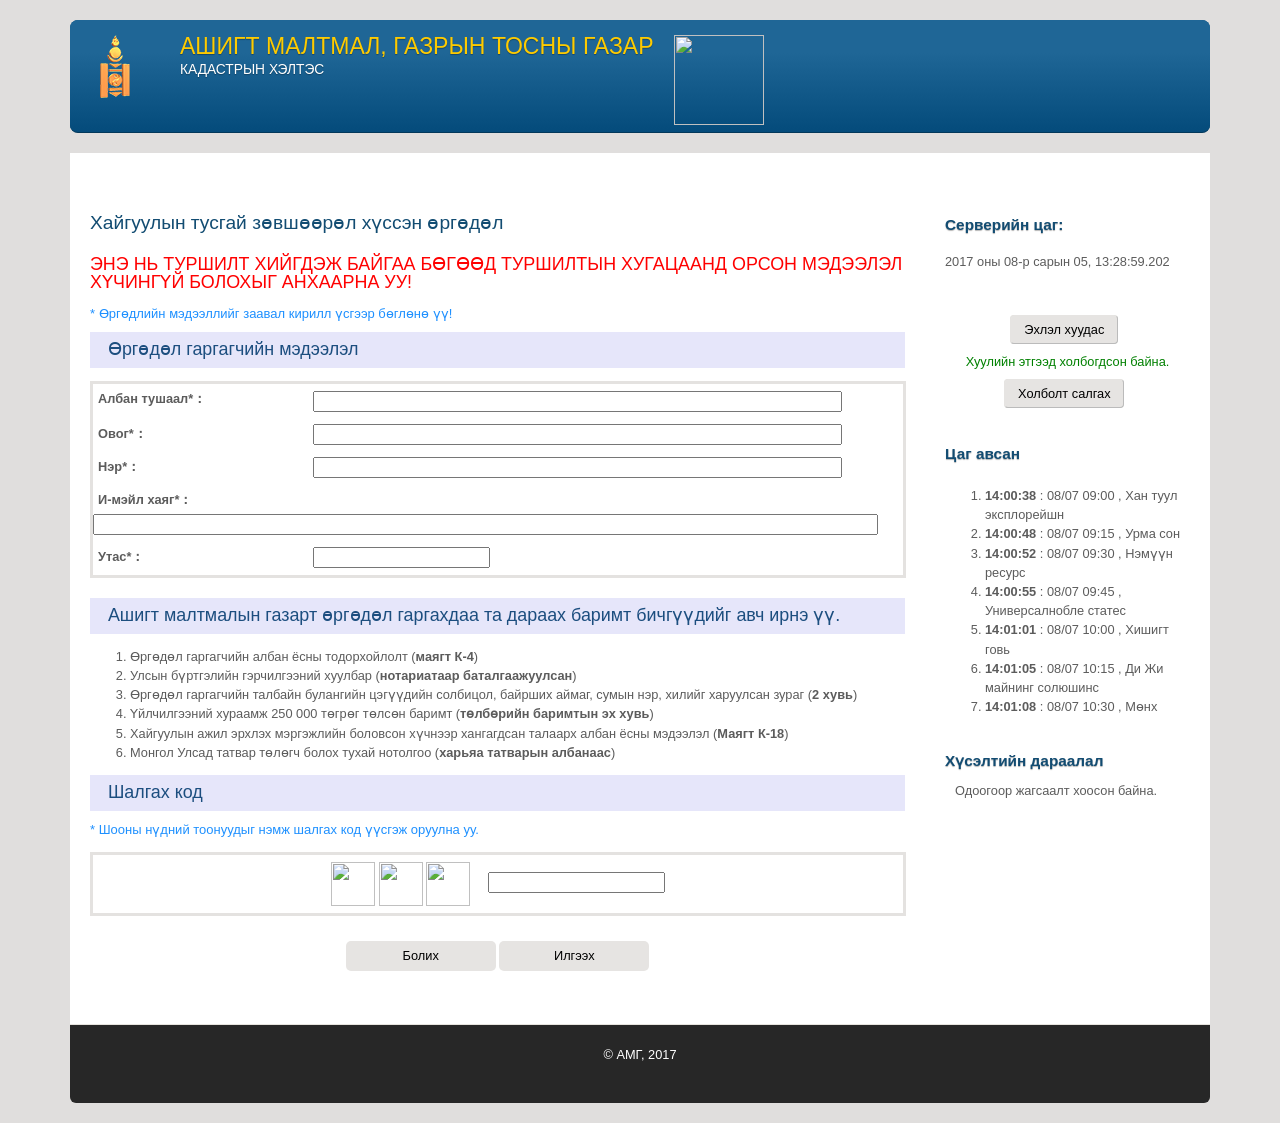
==== page/appform2/index.html @ 58990df4 "init" ====
<html lang="mn" xml:lang="mn"><head profile="http://www.w3.org/2005/10/profile">
    <meta content="text/html; charset=UTF-8" http-equiv="content-type">
    
    <meta content="Sun, 01 Jan 2014 00:00:00 GMT" http-equiv="expires">
    <meta content="no-cache" http-equiv="pragma">
    <meta charset="utf-8">
    <meta content="no-cache, no-store, must-revalidate" http-equiv="cache-control">
    <link href="/images/logo.png" type="image/png" rel="icon">
    <meta property="dc:title" content="АМГ-ын Кадастрын хэлтэс">
    <meta content="AMG engine" name="Generator">
    <title>АШИГТ МАЛТМАЛ, ГАЗРЫН ТОСНЫ ГАЗАР</title>
    <meta content="IE=edge,chrome=1" http-equiv="X-UA-Compatible">

    <link media="screen" href="/css/imports.css" rel="stylesheet">
    <link media="screen" href="/css/style.css" rel="stylesheet">

    <link rel="stylesheet" href="/css/jquery.css">

    <script type="text/javascript" src="/classpath/jquery.js" id="jquery"></script>
    <script type="text/javascript" src="/classpath/json.js" id="json"></script>
    <script type="text/javascript" src="/js/page.js" id="pagejs"></script>

    <style>
/*DL, DT, DD TAGS LIST DATA*/
dl {
    margin-bottom:10px;
    border: solid #e4e2e0;
    border-width: 1px 1px 1px 1px
    text-align: top;
    width:810px;
    margin-bottom: 20px;

}

dl dt {
    float:left;
    font-weight:bold;
    margin-right:10px;
    padding:5px;
    width:100px;
}

dl dd {
    margin:2px 0;
    padding:5px 0;
}

.error {
    color:red;
}

input[type=submit] {
    border-radius: 5px;
    border: 1px;
    width: 150px;
    height:30px;
    background: #e6e4e2;
    font-size: 1em;
    font-weight: 500;
}
</style>



	
</head>
<body onpaste="return false;" oncopy="return false;" class="html front not-logged-in one-sidebar sidebar-second page-node page-node- page-node-36 node-type-default-page i18n-mn atr-7.x-3.x atv-7.x-3.0-rc1 lang-mn site-name-ашигт-малтмалын-газар color-scheme-sky-cmcsweb cmcsweb-theme bs-n bb-n mb-ah mbp-l rc-6 rct-8">



<div class="container page snc-uc snw-n sna-l sns-l ssc-uc ssw-n ssa-l sss-l btc-n btw-b bta-l bts-l ntc-n ntw-b nta-l nts-n ctc-n ctw-b cta-l cts-n ptc-n ptw-b pta-l pts-l with-footer" id="page">
    <header role="banner" class="clearfix" id="header">
        <div style="margin-bottom: 20px;" class="gradient branding-elements clearfix" id="branding">

            <div id="logo">
                <a class="active" href="http://cmcs.mram.gov.mn/"><img alt="" src="/images/logo.png" typeof="foaf:Image" class="site-logo"></a>
            </div>

            <span id="titleFrame">
                  <hgroup class="h-group" id="name-and-slogan">
                                      <h1 id="site-name"><a class="active" href="https://mrpam.gov.mn/">АШИГТ МАЛТМАЛ, ГАЗРЫН ТОСНЫ ГАЗАР</a></h1>
                                      <h2 id="site-slogan">Кадастрын хэлтэс</h2>
                  </hgroup>
            </span>
            <div id="nextlogo"><img width="90" height="90" src="https://mrpam.gov.mn/public/image/MRPAM%20LOGO_RGB.jpg" alt=""></div>
        </div>
    </header>

    <div class="no-menu-bar" id="columns">
        <div class="columns-inner clearfix">

            <div id="content-column">
                
                <div class="content-inner" id="content-column">
    <div class="content-inner">
        <section role="main" id="main-content">
            <h1 id="main_title" style="margin-top: 0;">Хайгуулын тусгай зөвшөөрөл хүссэн өргөдөл</h1>

            <h3 style="color: red;">ЭНЭ НЬ ТУРШИЛТ ХИЙГДЭЖ БАЙГАА БӨГӨӨД ТУРШИЛТЫН ХУГАЦААНД ОРСОН МЭДЭЭЛЭЛ ХҮЧИНГҮЙ
                БОЛОХЫГ АНХААРНА УУ!</h3>
            <div style="font-size: small;color: #7F7F7F;">
                <span style="font-size: small;color: #1E90FF;">* Өргөдлийн мэдээллийг заавал кирилл үсгээр бөглөнө үү!</span>
            </div>
            <div style="clear: both;"></div>
            <form method="post" action="/page/appform2">
                <h3 class="td_header">Өргөдөл гаргагчийн мэдээлэл</h3>
                <span id="message"></span>
                <span id="apply_position"></span>
                <span id="apply_fn"></span>
                <span id="apply_ln"></span>
                <span id="apply_mail"></span>
                <span id="apply_phone"></span>
                <dl>
                    <dt style="width:200px">Aлбaн тушaaл*：</dt>
                    <dd>
                        <input autocomplete="off" tabindex="0" size="64" name="F1213185216101F4OTAM" type="text" value="">
                    </dd>
                    <dt style="width:200px">Овог*：</dt>
                    <dd>
                        <input autocomplete="off" tabindex="0" size="64" name="F1213185216102PCIWER" type="text" value="">
                    </dd>
                    <dt style="width:200px">Нэp*：</dt>
                    <dd>
                        <input autocomplete="off" tabindex="0" size="64" name="F1213185216103OIKQFJ" type="text" value="">
                    </dd>
                    <dt style="width:200px">И-мэйл хаяг*：</dt>
                    <dd>
                        <input autocomplete="off" tabindex="0" size="96" name="F1213185216104F2Z011" type="text" value="">
                    </dd>
                    <dt style="width:200px">Утас*：</dt>
                    <dd>
                        <input tabindex="0" autocomplete="off" name="F1213185216105AX2PID" type="text" value="">
                    </dd>
                </dl>


                <h3 class="td_header">Ашигт малтмалын газарт өргөдөл гаргахдаа та дараах баримт бичгүүдийг авч ирнэ
                    үү.</h3>
                <ol>
                    <li>Өргөдөл гаргагчийн албан ёсны тодорхойлолт (<strong>маягт К-4</strong>)</li>
                    <li>Улсын бүртгэлийн гэрчилгээний хуулбар (<strong>нотариатаар баталгаажуулсан</strong>)</li>
                    <li>Өргөдөл гаргагчийн талбайн булангийн цэгүүдийн солбицол, байрших аймаг, сумын нэр, хилийг
                        харуулсан зураг (<strong>2 хувь</strong>)
                    </li>
                    <li>Үйлчилгээний хураамж 250 000 төгрөг төлсөн баримт (<strong>төлбөрийн баримтын эх хувь</strong>)
                    </li>
                    <li>Хайгуулын ажил эрхлэх мэргэжлийн боловсон хүчнээр хангагдсан талаарх албан ёсны мэдээлэл
                        (<strong>Маягт К-18</strong>)
                    </li>
                    <li>Монгол Улсад татвар төлөгч болох тухай нотолгоо (<strong>харьяа татварын албанаас</strong>)</li>
                </ol>

                <h3 class="td_header">Шалгах код</h3>
                <div style="font-size: small;color: #7F7F7F;">
                    <span style="font-size: small;color: #1E90FF;">* Шооны нүдний тоонуудыг нэмж шалгах код үүсгэж оруулна уу.</span>
                </div>

                <div class="clearfix">
                    <span id="capture"></span>
                    <dl>
                        <dd>
                            <center>
                                <img src="https://haiguul.mrpam.gov.mn/capture/OTA2MTgwMzI5NjQ1OQ==" width="44" height="44" border="0" style="vertical-align: middle;" name="capture1">
                                <img src="https://haiguul.mrpam.gov.mn/capture/NzE5NzI2MTU4OTI0Nw==" width="44" height="44" border="0" style="vertical-align: middle;" name="capture2">
                                <img src="https://haiguul.mrpam.gov.mn/capture/ODQzNjQ4OTQ4NjEwOA==" width="44" height="44" border="0" style="vertical-align: middle;" name="capture3">
                                &nbsp;&nbsp;&nbsp;
                                <input tabindex="0" autocomplete="off" name="F1213185216106DT3ZGE" type="text" value="">
                            </center>
                        </dd>
                    </dl>
                </div>

                <div style="margin: 5px auto; text-align: center;">
                    <input value="Болих" tabindex="-1" role="presentation" aria-hidden="true" type="submit" name="F1213185316107AURW4K">
                    <input value="Илгээх" tabindex="-1" role="presentation" aria-hidden="true" type="submit" name="F12131853161103WJZFY">
                </div>

            </form>
        </section>
    </div>
</div>
            </div>

            <div class="region region-sidebar-second sidebar">
                <div class="region-inner clearfix">
                    <section role="complementary" class="block block-time odd first block-count-4 block-region-sidebar-second block-time" id="block-time">
                        <div class="block-inner clearfix">
                            <h2 class="block-title">Серверийн цаг:</h2>
                            <p>
                                </p><div id="F1213184507684OR4EOT_outer" style="display: inline"><div id="F1213184507684OR4EOT" style="display: inline"><span id="servertime">
                                    <span id="clock_time">2017 оны 08-р сарын 05, 13:28:59.202</span>
                                </span></div><script type="text/javascript">
// <![CDATA[
var destroy_F1213184507684OR4EOT = function() {}
// ]]>
</script></div>
                            <p></p>
                        </div>
                    </section>

                    <section role="complementary" class="block block-locale odd block-count-4 block-region-sidebar-second block-login" id="block-login">
                        <div class="block-inner clearfix">
                            <div style="clear: both;text-align: center; margin: 1em;">
                                <div style="clear: both;text-align: center; margin: 1em;"><a href="/page/" class="button btn btn-default">Эхлэл хуудас</a></div>
                            </div>
                            <div style="clear: both;text-align: center; margin: 1em;color: green;">Хуулийн этгээд
                                холбогдсон байна.
                            </div>
                            <div style="clear: both;text-align: center; margin: 1em;"><a href="/page/logout" class="button btn btn-default">Холболт салгах</a></div>
                        </div>
                    </section>

                    <section role="complementary" class="block block-locale odd first block-count-4 block-region-sidebar-second block-language">
                        <div class="block-inner clearfix">
                            <h2 class="block-title">Цаг авсан</h2>
                            <div style="max-height: 250px; overflow: auto;" id="rt-app-list">
                            <div id="F1213184507690ASZZIQ_outer" style="display: inline"><div id="F1213184507690ASZZIQ" style="display: inline"><div>
          <ol>
            <li>
              <strong>
                14:00:38
              </strong>
              :
              08/07 09:00
              ,
              Хан туул эксплорейшн
            </li><li>
              <strong>
                14:00:48
              </strong>
              :
              08/07 09:15
              ,
              Урма сон
            </li><li>
              <strong>
                14:00:52
              </strong>
              :
              08/07 09:30
              ,
              Нэмүүн ресурс
            </li><li>
              <strong>
                14:00:55
              </strong>
              :
              08/07 09:45
              ,
              Универсалнобле статес
            </li><li>
              <strong>
                14:01:01
              </strong>
              :
              08/07 10:00
              ,
              Хишигт говь
            </li><li>
              <strong>
                14:01:05
              </strong>
              :
              08/07 10:15
              ,
              Ди Жи майнинг солюшинс
            </li><li>
              <strong>
                14:01:08
              </strong>
              :
              08/07 10:30
              ,
              Мөнх алтан зам групп
            </li><li>
              <strong>
                14:01:12
              </strong>
              :
              08/07 10:45
              ,
              Арвин цээл
            </li><li>
              <strong>
                14:01:13
              </strong>
              :
              08/07 11:00
              ,
              Говийн хөгжил ресорс
            </li><li>
              <strong>
                14:01:16
              </strong>
              :
              08/07 11:15
              ,
              Ти Эс Эм Жи Эм
            </li><li>
              <strong>
                14:01:18
              </strong>
              :
              08/07 11:30
              ,
              Гарнет кристал майнинг
            </li><li>
              <strong>
                14:01:30
              </strong>
              :
              08/07 11:45
              ,
              Голденхилл
            </li><li>
              <strong>
                14:01:31
              </strong>
              :
              08/07 00:00
              ,
              Жеммери
            </li><li>
              <strong>
                14:01:35
              </strong>
              :
              08/07 00:15
              ,
              Түүчээтэрэг
            </li><li>
              <strong>
                14:01:40
              </strong>
              :
              08/07 13:30
              ,
              Чин оргил майнинг
            </li><li>
              <strong>
                14:01:42
              </strong>
              :
              08/07 13:45
              ,
              Шижирмэг орд
            </li><li>
              <strong>
                14:01:50
              </strong>
              :
              08/07 14:00
              ,
              Континенталкапитал
            </li><li>
              <strong>
                14:01:51
              </strong>
              :
              08/07 14:15
              ,
              Дорнод баялаг
            </li><li>
              <strong>
                14:02:01
              </strong>
              :
              08/07 14:30
              ,
              Хөглөгөрмөнх
            </li><li>
              <strong>
                14:02:01
              </strong>
              :
              08/07 14:45
              ,
              Мөнгөнбүүлээ
            </li><li>
              <strong>
                14:02:05
              </strong>
              :
              08/07 15:00
              ,
              Амба ресурс
            </li><li>
              <strong>
                14:02:08
              </strong>
              :
              08/07 15:15
              ,
              Эрдэнэмонгол
            </li><li>
              <strong>
                14:02:09
              </strong>
              :
              08/07 15:30
              ,
              Гасубо
            </li><li>
              <strong>
                14:02:09
              </strong>
              :
              08/07 15:45
              ,
              Түдэйлоонж
            </li><li>
              <strong>
                14:02:21
              </strong>
              :
              08/07 16:00
              ,
              Алтан цагаач
            </li><li>
              <strong>
                14:02:23
              </strong>
              :
              08/07 16:15
              ,
              Клауд Солюшн
            </li><li>
              <strong>
                14:02:26
              </strong>
              :
              08/07 16:30
              ,
              Нүүрс хими технологи
            </li><li>
              <strong>
                14:02:31
              </strong>
              :
              08/07 16:45
              ,
              Вайтхэндэд
            </li><li>
              <strong>
                14:02:31
              </strong>
              :
              08/07 17:00
              ,
              Ай И Ар Пи консалтинг
            </li><li>
              <strong>
                14:02:41
              </strong>
              :
              08/07 17:15
              ,
              Ариг майнинг
            </li><li>
              <strong>
                14:02:41
              </strong>
              :
              08/08 09:00
              ,
              Монгоулд
            </li><li>
              <strong>
                14:02:48
              </strong>
              :
              08/08 09:15
              ,
              Опенворлд
            </li><li>
              <strong>
                14:02:50
              </strong>
              :
              08/08 09:30
              ,
              ЖМЗЦ
            </li><li>
              <strong>
                14:02:51
              </strong>
              :
              08/08 09:45
              ,
              Стархолдинг
            </li><li>
              <strong>
                14:02:52
              </strong>
              :
              08/08 10:00
              ,
              Содгранд
            </li><li>
              <strong>
                14:02:52
              </strong>
              :
              08/08 10:15
              ,
              Элбэг сайн дүүрэн
            </li><li>
              <strong>
                14:02:53
              </strong>
              :
              08/08 10:30
              ,
              Интернэшнл дриллинг монголиа
            </li><li>
              <strong>
                14:03:01
              </strong>
              :
              08/08 10:45
              ,
              Шонхор гео майнинг
            </li><li>
              <strong>
                14:03:03
              </strong>
              :
              08/08 11:00
              ,
              Түүхт уул
            </li><li>
              <strong>
                14:03:03
              </strong>
              :
              08/08 11:15
              ,
              Грийн энержи девелопмент
            </li><li>
              <strong>
                14:03:08
              </strong>
              :
              08/08 11:30
              ,
              Урбан майнинг
            </li><li>
              <strong>
                14:03:09
              </strong>
              :
              08/08 11:45
              ,
              Ундармал хүдэр
            </li><li>
              <strong>
                14:03:13
              </strong>
              :
              08/08 00:00
              ,
              Омнипайп
            </li><li>
              <strong>
                14:03:13
              </strong>
              :
              08/08 00:15
              ,
              Би Би Ди консалтинг
            </li><li>
              <strong>
                14:03:14
              </strong>
              :
              08/08 13:30
              ,
              Элгэн майнинг
            </li><li>
              <strong>
                14:03:15
              </strong>
              :
              08/08 13:45
              ,
              Нова минералс
            </li><li>
              <strong>
                14:03:22
              </strong>
              :
              08/08 14:00
              ,
              Грийнпартнерс
            </li><li>
              <strong>
                14:03:24
              </strong>
              :
              08/08 14:15
              ,
              Компас ресурс
            </li><li>
              <strong>
                14:03:25
              </strong>
              :
              08/08 14:30
              ,
              Тээлийн номин
            </li><li>
              <strong>
                14:03:34
              </strong>
              :
              08/08 14:45
              ,
              Хүдэр-Эрдэнэ
            </li><li>
              <strong>
                14:03:37
              </strong>
              :
              08/08 15:00
              ,
              Бялхамбаялаг орд
            </li><li>
              <strong>
                14:03:40
              </strong>
              :
              08/08 15:15
              ,
              Сонин орд
            </li><li>
              <strong>
                14:03:47
              </strong>
              :
              08/08 15:30
              ,
              Чамингео групп
            </li><li>
              <strong>
                14:03:48
              </strong>
              :
              08/08 15:45
              ,
              Дээдгурван богд
            </li><li>
              <strong>
                14:03:54
              </strong>
              :
              08/08 16:00
              ,
              Монгол мөнгө
            </li><li>
              <strong>
                14:03:56
              </strong>
              :
              08/08 16:15
              ,
              АМОН Эксплорейшн
            </li><li>
              <strong>
                14:04:05
              </strong>
              :
              08/08 16:30
              ,
              Жаргалант ресурс
            </li><li>
              <strong>
                14:04:05
              </strong>
              :
              08/08 16:45
              ,
              Тайхаргал сар
            </li><li>
              <strong>
                14:04:09
              </strong>
              :
              08/08 17:00
              ,
              Чандманькаротаж
            </li><li>
              <strong>
                14:04:12
              </strong>
              :
              08/08 17:15
              ,
              Маргац интернэшнл голд
            </li><li>
              <strong>
                14:04:12
              </strong>
              :
              08/09 09:00
              ,
              Эм Эн Эф Си Си
            </li><li>
              <strong>
                14:04:16
              </strong>
              :
              08/09 09:15
              ,
              Эвэйрийч гоулд
            </li><li>
              <strong>
                14:04:17
              </strong>
              :
              08/09 09:30
              ,
              Эй Жэй голд
            </li><li>
              <strong>
                14:04:18
              </strong>
              :
              08/09 09:45
              ,
              Молиметал
            </li><li>
              <strong>
                14:04:25
              </strong>
              :
              08/09 10:00
              ,
              Өү Юу Жи
            </li><li>
              <strong>
                14:04:27
              </strong>
              :
              08/09 10:15
              ,
              Андок
            </li><li>
              <strong>
                14:04:27
              </strong>
              :
              08/09 10:30
              ,
              Алтан дорнод монгол алтай
            </li><li>
              <strong>
                14:04:31
              </strong>
              :
              08/09 10:45
              ,
              Наномонгол групп
            </li><li>
              <strong>
                14:04:32
              </strong>
              :
              08/09 11:00
              ,
              Дроникс
            </li><li>
              <strong>
                14:04:34
              </strong>
              :
              08/09 11:15
              ,
              Товгорхад
            </li><li>
              <strong>
                14:04:38
              </strong>
              :
              08/09 11:30
              ,
              Монтрак констракшн
            </li><li>
              <strong>
                14:04:38
              </strong>
              :
              08/09 11:45
              ,
              Шаргалмаргад
            </li><li>
              <strong>
                14:04:41
              </strong>
              :
              08/09 00:00
              ,
              Оранж кабель
            </li><li>
              <strong>
                14:04:43
              </strong>
              :
              08/09 00:15
              ,
              Монголын үндэсний оператор
            </li><li>
              <strong>
                14:04:51
              </strong>
              :
              08/09 13:30
              ,
              Тэргүүн минерал
            </li><li>
              <strong>
                14:04:56
              </strong>
              :
              08/09 13:45
              ,
              Лугийн гол
            </li><li>
              <strong>
                14:04:58
              </strong>
              :
              08/09 14:00
              ,
              Ашид норлха
            </li><li>
              <strong>
                14:05:00
              </strong>
              :
              08/09 14:15
              ,
              Ангарагцацрал чулуу
            </li><li>
              <strong>
                14:05:02
              </strong>
              :
              08/09 14:30
              ,
              Цогцлонхон тогтнох
            </li><li>
              <strong>
                14:05:03
              </strong>
              :
              08/09 14:45
              ,
              Андер энд пит майнинг
            </li><li>
              <strong>
                14:05:10
              </strong>
              :
              08/09 15:00
              ,
              Очир гоулд
            </li><li>
              <strong>
                14:05:11
              </strong>
              :
              08/09 15:15
              ,
              Зэст-Алтай
            </li><li>
              <strong>
                14:05:25
              </strong>
              :
              08/09 15:30
              ,
              Талын шил ХХК
            </li><li>
              <strong>
                14:05:38
              </strong>
              :
              08/09 15:45
              ,
              Буянтпрокюрмент
            </li><li>
              <strong>
                14:05:40
              </strong>
              :
              08/09 16:00
              ,
              Жуба
            </li><li>
              <strong>
                14:05:42
              </strong>
              :
              08/09 16:15
              ,
              Булгантээлийн хөндий
            </li><li>
              <strong>
                14:05:42
              </strong>
              :
              08/09 16:30
              ,
              Би Эй Би Жи
            </li><li>
              <strong>
                14:05:50
              </strong>
              :
              08/09 16:45
              ,
              Евро азиа майнз
            </li><li>
              <strong>
                14:05:54
              </strong>
              :
              08/09 17:00
              ,
              Хос гурван багана
            </li><li>
              <strong>
                14:05:54
              </strong>
              :
              08/09 17:15
              ,
              Универсалнобле статес
            </li><li>
              <strong>
                14:05:58
              </strong>
              :
              08/10 09:00
              ,
              Хавсгайтнуур
            </li><li>
              <strong>
                14:06:04
              </strong>
              :
              08/10 09:15
              ,
              Монголиан рүүт травель
            </li><li>
              <strong>
                14:06:04
              </strong>
              :
              08/10 09:30
              ,
              Монгео дриллинг
            </li><li>
              <strong>
                14:06:05
              </strong>
              :
              08/10 09:45
              ,
              Жет майнинг
            </li><li>
              <strong>
                14:06:13
              </strong>
              :
              08/10 10:00
              ,
              Өнө орших булаг
            </li><li>
              <strong>
                14:06:16
              </strong>
              :
              08/10 10:15
              ,
              Ихталст эрдэнэ
            </li><li>
              <strong>
                14:06:16
              </strong>
              :
              08/10 10:30
              ,
              Зэвтдуулга
            </li><li>
              <strong>
                14:06:21
              </strong>
              :
              08/10 10:45
              ,
              Эрдэнийн эх хувь
            </li><li>
              <strong>
                14:06:27
              </strong>
              :
              08/10 11:00
              ,
              Монгол литий металлс
            </li><li>
              <strong>
                14:06:30
              </strong>
              :
              08/10 11:15
              ,
              Ордолов
            </li><li>
              <strong>
                14:06:32
              </strong>
              :
              08/10 11:30
              ,
              Норт ресурс
            </li><li>
              <strong>
                14:06:39
              </strong>
              :
              08/10 11:45
              ,
              Билэгт арвижих
            </li><li>
              <strong>
                14:06:39
              </strong>
              :
              08/10 00:00
              ,
              Монголиан гоулд резерв
            </li><li>
              <strong>
                14:06:39
              </strong>
              :
              08/10 00:15
              ,
              Минторес
            </li><li>
              <strong>
                14:06:42
              </strong>
              :
              08/10 13:30
              ,
              Алтай хангай констракшн
            </li><li>
              <strong>
                14:06:48
              </strong>
              :
              08/10 13:45
              ,
              МАК Цемент
            </li><li>
              <strong>
                14:06:48
              </strong>
              :
              08/10 14:00
              ,
              Хүлэгтмайнинг
            </li><li>
              <strong>
                14:06:48
              </strong>
              :
              08/10 14:15
              ,
              Дорнодкоппер
            </li><li>
              <strong>
                14:07:00
              </strong>
              :
              08/10 14:30
              ,
              Хатангазар
            </li><li>
              <strong>
                14:07:05
              </strong>
              :
              08/10 14:45
              ,
              Окта инвестмент
            </li><li>
              <strong>
                14:07:09
              </strong>
              :
              08/10 15:00
              ,
              Жи Эм Жи Ти 
            </li><li>
              <strong>
                14:07:21
              </strong>
              :
              08/10 15:15
              ,
              Баялагсоронз
            </li><li>
              <strong>
                14:07:32
              </strong>
              :
              08/10 15:30
              ,
              Баян үндсэн орд
            </li><li>
              <strong>
                14:07:33
              </strong>
              :
              08/10 15:45
              ,
              Артструктур
            </li><li>
              <strong>
                14:07:35
              </strong>
              :
              08/10 16:00
              ,
              Би Эйч майнинг
            </li><li>
              <strong>
                14:07:44
              </strong>
              :
              08/10 16:15
              ,
              Лан үржих
            </li><li>
              <strong>
                14:07:51
              </strong>
              :
              08/10 16:30
              ,
              Очиргео
            </li><li>
              <strong>
                14:07:51
              </strong>
              :
              08/10 16:45
              ,
              БР энд ИНГ
            </li><li>
              <strong>
                14:07:53
              </strong>
              :
              08/10 17:00
              ,
              Нью трэйсур майнинг
            </li><li>
              <strong>
                14:07:54
              </strong>
              :
              08/10 17:15
              ,
              Тэгшдүүрэн чанар
            </li><li>
              <strong>
                14:07:57
              </strong>
              :
              08/11 09:00
              ,
              Ургац оргил
            </li><li>
              <strong>
                14:08:04
              </strong>
              :
              08/11 09:15
              ,
              Сонголонхайрхан
            </li><li>
              <strong>
                14:08:16
              </strong>
              :
              08/11 09:30
              ,
              Уул уурхайн үндэсний олборлогч
            </li><li>
              <strong>
                14:08:19
              </strong>
              :
              08/11 09:45
              ,
              СЖМ
            </li><li>
              <strong>
                14:08:19
              </strong>
              :
              08/11 10:00
              ,
              Соёлт өргөө хэрлэн
            </li><li>
              <strong>
                14:08:22
              </strong>
              :
              08/11 10:15
              ,
              Церкон гууль
            </li><li>
              <strong>
                14:08:24
              </strong>
              :
              08/11 10:30
              ,
              Скай гео имейж
            </li><li>
              <strong>
                14:08:31
              </strong>
              :
              08/11 10:45
              ,
              Солид трейд
            </li><li>
              <strong>
                14:08:32
              </strong>
              :
              08/11 11:00
              ,
              Си Би Эм
            </li><li>
              <strong>
                14:08:33
              </strong>
              :
              08/11 11:15
              ,
              Зоосгоулд
            </li><li>
              <strong>
                14:08:33
              </strong>
              :
              08/11 11:30
              ,
              Шижирзул
            </li><li>
              <strong>
                14:08:38
              </strong>
              :
              08/11 11:45
              ,
              Баянбумбат констракшн
            </li><li>
              <strong>
                14:08:44
              </strong>
              :
              08/11 00:00
              ,
              Турмалинголд
            </li><li>
              <strong>
                14:08:54
              </strong>
              :
              08/11 00:15
              ,
              Таван од ресоурс
            </li><li>
              <strong>
                14:08:55
              </strong>
              :
              08/11 13:30
              ,
              Юниглоб капитал
            </li><li>
              <strong>
                14:08:56
              </strong>
              :
              08/11 13:45
              ,
              Майнинг бизнес
            </li><li>
              <strong>
                14:08:56
              </strong>
              :
              08/11 14:00
              ,
              Габо минерал
            </li><li>
              <strong>
                14:09:05
              </strong>
              :
              08/11 14:15
              ,
              Говьсайхан майнинг
            </li><li>
              <strong>
                14:09:09
              </strong>
              :
              08/11 14:30
              ,
              Төгсгео
            </li><li>
              <strong>
                14:09:16
              </strong>
              :
              08/11 14:45
              ,
              Тэргүүн тод орд
            </li><li>
              <strong>
                14:09:19
              </strong>
              :
              08/11 15:00
              ,
              Эй И Зэт
            </li><li>
              <strong>
                14:09:20
              </strong>
              :
              08/11 15:15
              ,
              Түмэнмөнгөн өргөө
            </li><li>
              <strong>
                14:09:20
              </strong>
              :
              08/11 15:30
              ,
              Волппауэр тос
            </li><li>
              <strong>
                14:09:23
              </strong>
              :
              08/11 15:45
              ,
              Батхүдэр
            </li><li>
              <strong>
                14:09:23
              </strong>
              :
              08/11 16:00
              ,
              Мөнхтэнгэр групп
            </li><li>
              <strong>
                14:09:25
              </strong>
              :
              08/11 16:15
              ,
              Терра коул процессинг монголиа
            </li><li>
              <strong>
                14:09:25
              </strong>
              :
              08/11 16:30
              ,
              Мөнгөт хайрхан оргил
            </li><li>
              <strong>
                14:09:28
              </strong>
              :
              08/11 16:45
              ,
              Очирмандаххүү
            </li><li>
              <strong>
                14:09:37
              </strong>
              :
              08/11 17:00
              ,
              ПЛ майнинг
            </li><li>
              <strong>
                14:09:38
              </strong>
              :
              08/11 17:15
              ,
              Нүүрс технологи
            </li><li>
              <strong>
                14:09:54
              </strong>
              :
              08/14 09:00
              ,
              Ундрага капитал
            </li><li>
              <strong>
                14:10:04
              </strong>
              :
              08/14 09:15
              ,
              Ди Эй Ди грийн
            </li><li>
              <strong>
                14:10:18
              </strong>
              :
              08/14 09:30
              ,
              Омни гоулд майнинг
            </li><li>
              <strong>
                14:10:20
              </strong>
              :
              08/14 09:45
              ,
              Сафира сервис
            </li><li>
              <strong>
                14:10:20
              </strong>
              :
              08/14 10:00
              ,
              Аригун ланд
            </li><li>
              <strong>
                14:10:28
              </strong>
              :
              08/14 10:15
              ,
              Прокюб
            </li><li>
              <strong>
                14:10:31
              </strong>
              :
              08/14 10:30
              ,
              Оюу кредит
            </li><li>
              <strong>
                14:10:32
              </strong>
              :
              08/14 10:45
              ,
              Монголиан минерал эксчэйнж
            </li><li>
              <strong>
                14:10:33
              </strong>
              :
              08/14 11:00
              ,
              Мөнхболор эрдэнэ
            </li><li>
              <strong>
                14:10:41
              </strong>
              :
              08/14 11:15
              ,
              Бүл ресорс майнинг
            </li><li>
              <strong>
                14:10:52
              </strong>
              :
              08/14 11:30
              ,
              Уужимдэвшил
            </li><li>
              <strong>
                14:11:00
              </strong>
              :
              08/14 11:45
              ,
              Мастерсайн
            </li><li>
              <strong>
                14:11:22
              </strong>
              :
              08/14 00:00
              ,
              Инахис
            </li><li>
              <strong>
                14:11:31
              </strong>
              :
              08/14 00:15
              ,
              Өсөх баялаг
            </li><li>
              <strong>
                14:12:19
              </strong>
              :
              08/14 13:30
              ,
              Жи Би капитал
            </li>
          </ol>
        </div></div><script type="text/javascript">
// <![CDATA[
var destroy_F1213184507690ASZZIQ = function() {}
// ]]>
</script></div>
                            </div>
                        </div>
                    </section>

                    <section role="complementary" class="block block-locale odd first block-count-4 block-region-sidebar-second block-language">
                        <div class="block-inner clearfix">
                            <h2 class="block-title">Хүсэлтийн дараалал</h2>
                            <div style="max-height: 250px; overflow: auto; padding-left: 10px;" id="rt-app-list-no">
                                <div id="F1213184507696NGO3MT_outer" style="display: inline"><div id="F1213184507696NGO3MT" style="display: inline"><span>Одоогоор жагсаалт хоосон байна.</span></div><script type="text/javascript">
// <![CDATA[
var destroy_F1213184507696NGO3MT = function() {}
// ]]>
</script></div>
                            </div>
                        </div>
                    </section>


                    

                </div>
            </div>
        </div>
    </div>

    <footer role="contentinfo">
        <div class="region region-footer">
            <div class="region-inner clearfix">
                <div class="block block-block no-title odd first last block-count-11 block-region-footer block-2" id="block-block-2">
                    <div class="block-inner clearfix">
                        <div class="block-content content no-title"><p>© АМГ, 2017</p>
                        </div>
                    </div>
                </div>
            </div>
        </div>
    </footer>
</div>


<script src="/ajax_request/liftAjax.js" type="text/javascript"></script>
<script src="/comet_request/evd17z17xytq1ne1cjtlldo2t/cometAjax.js" type="text/javascript"></script>

	
<script type="text/javascript">
// <![CDATA[
var lift_toWatch = {"F1213184507684OR4EOT": 1213185216659 , "F1213184507690ASZZIQ": 1213185211691 , "F1213184507696NGO3MT": 1213185212759};
// ]]>
</script>
<script type="text/javascript">
// <![CDATA[
jQuery(document).ready(function() {liftAjax.lift_successRegisterGC();});
var lift_page = "F12131852160945PS20S";
// ]]>
</script>
  
  </body></html>
---- css/imports.css ----
body,html{line-height:1.5}h1,h2,h3,p,ul{padding:0}#site-name a,a{text-decoration:none}#branding,#content-column,#header,.container{width:100%}.clearfix:after{height:0;visibility:hidden;content:"";display:table;clear:both}#nextlogo,#titleFrame{display:inline;float:left}.snc-uc #site-name,.ssc-uc #site-slogan{text-transform:uppercase}.snw-n #site-name,.ssw-n #site-slogan{font-weight:400}.btw-b .block-title{font-weight:700}.bta-l .block-title,.sna-l #site-name,.ssa-l #site-slogan{text-align:left}.bts-l .block-title,.sns-l #site-name,.sss-l #site-slogan{text-shadow:0 1px 1px rgba(0,0,0,.3)}.container{margin:0 auto}.content-inner{min-height:1px}.clearfix{zoom:1}html{font-size:100%;word-wrap:break-word;-webkit-text-size-adjust:100%;height:100%;overflow-y:scroll}body{min-height:100%;margin:0;-webkit-font-smoothing:antialiased;font-smoothing:antialiased;text-rendering:optimizeLegibility\9}h1,h2,h3{font-weight:400;line-height:1em;margin:24px 0 12px}img{border:none;height:auto;-ms-interpolation-mode:bicubic;max-width:100%}p{margin:1.5em 0}p:first-child{margin-top:0}strong,th{font-weight:700}ul{margin:0 0 1.5em 1em;list-style-type:disc}button{font-family:"Helvetica Neue",Helvetica,Clean,Arial,sans-serif}#site-name,#site-slogan,.block-title,body,h1,h2,h3{font-family:Arial,Helvetica,sans-serif}.button,a.button,a.button:visited,button{background: 50% 50% repeat-x #e6e4e2;border:1px solid #e6e4e2;border-bottom-color:#bbb;border-right-color:#bbb;color:#000;font-size:1em;font-weight:500;padding:.5em 1em;margin:.5em .5em 0 0;overflow:hidden;-moz-border-radius:4px;-webkit-border-radius:4px;border-radius:4px}.button:hover,a.button:active,a.button:focus,a.button:hover,button:hover{background: 50% 50% repeat-x #d6d4d1;border:1px solid #e1dedb;border-bottom-color:#aaa;border-right-color:#aaa;color:#000;cursor:pointer}#main-content,.block-inner,.branding-elements{margin-left:20px;margin-right:20px}.columns-inner{padding-top:20px}#page>header{clear:both;padding:20px 0 0}#branding{float:left;margin:0 0 40px}#logo{padding:0 20px;float:left}h1#site-name{margin:0 0 .2em;padding:0}h2#site-slogan{font-size:1.077em;margin:0;padding:0;color:#fff}#content-column,.region-sidebar-second{margin-bottom:20px;margin-top:20px}#page>footer{padding:20px 0}a{-moz-transition:all .2s linear;-webkit-transition:all .2s linear;transition:all .2s linear}body,html{background:#e0dedd;color:#5c5c5c;padding:0 0 20px}#columns{background-color:#fff}a,a:visited{color:#2d75a4}a:active,a:focus,a:hover{color:#225678}h1#site-name a,h1#site-name a:visited{color:#fecb00}#page>footer{background-color:#272727;color:#fff}h1,h1 a,h2{color:#124c72}#logo img{float:left;padding-right:20px}#nextlogo{padding-left:20px}#main-content img{-webkit-box-shadow:2px 2px 5px 0 #C6D0D6;-moz-box-shadow:2px 2px 5px 0 #C6D0D6;box-shadow:2px 2px 5px 0 #C6D0D6}#branding{background:url([data-uri]) #044b7b;padding:15px 0 7px;border-bottom:1px solid #03385a;border-radius:8px;-moz-border-radius:8px;-webkit-border-radius:8px}#titleFrame{position:relative}h1#site-name{font-size:1.8em}.region-sidebar-second .block{margin-bottom:30px}#block-block-2{text-align:center;padding:0;border-top:1px #E6E4DE solid}h2.block-title{font-size:1.2em}.container{max-width:1140px}#content-column,div.sidebar{float:left;clear:none}.sidebar-second .content-inner{margin-right:25%;margin-left:0}.region-sidebar-second{width:25%;margin-left:-25%}body{font-size:75%}#site-name{font-size:1.8em}#site-slogan{font-weight:400;font-size:1.7em}.block-title{font-size:1.4em}h1{font-size:2em}h2{font-size:1.6em}h3{font-size:1.4em}#page>footer{-moz-border-radius:0 0 6px 6px;-khtml-border-radius-topleft:0;-khtml-border-radius-topright:0;-khtml-border-radius-bottomright:6px;-khtml-border-radius-bottomleft:6px;border-radius:0 0 6px 6px;-webkit-border-radius:0 0 6px 6px}#page>footer .block .block-inner{padding:20px 0}
---- css/style.css ----
*{outline:0!important}button{-webkit-transition:background-color .2s linear;border-radius:4px;-moz-border-radius:4px;-moz-box-shadow:0 1px 1px rgba(0,0,0,.15);background-color:#E4F2FF;background-position:center top;background-repeat:repeat-x;border:1px solid #769DC0;padding:2px 8px 4px;font-size:1em}button:hover{background-color:#AFD9FF;color:#000}h1{font-size:1.5em}.break{float:none;clear:both}#page>footer{padding:0!important}.td_header{background:#E6E6FA;color:#1c4e7f;margin:.5em 0;padding:.5em 1em}table.coordtable th{text-align:center}table.address_table,table.address_table td{border:none;padding-left:0;margin:0;padding-bottom:0}.maintable .dijitTextBox,.maintable .dijitValidationTextBox{width:300px}table.dir_table{width:78%;float:right}table.dir_table .dijitTextBox,table.dir_table .dijitValidationTextBox{width:180px}.strong{font-weight:700}.windows8{position:fixed;width:100%;height:100%;z-index:9999999999;background:#fff;opacity:.8}.windows8 .wBall{top:40%;left:49%;position:absolute;width:41px;height:41px;opacity:0;-moz-transform:rotate(225deg);-moz-animation:orbit 7.15s infinite;-webkit-transform:rotate(225deg);-webkit-animation:orbit 7.15s infinite;-ms-transform:rotate(225deg);-ms-animation:orbit 7.15s infinite;-o-transform:rotate(225deg);-o-animation:orbit 7.15s infinite;transform:rotate(225deg);animation:orbit 7.15s infinite}.windows8 .wBall .wInnerBall{position:absolute;width:5px;height:5px;background:#1443CF;left:0;top:0;-moz-border-radius:5px;-webkit-border-radius:5px;-ms-border-radius:5px;-o-border-radius:5px;border-radius:5px}.windows8 #wBall_1{-moz-animation-delay:1.56s;-webkit-animation-delay:1.56s;-ms-animation-delay:1.56s;-o-animation-delay:1.56s;animation-delay:1.56s}.windows8 #wBall_2{-moz-animation-delay:.31s;-webkit-animation-delay:.31s;-ms-animation-delay:.31s;-o-animation-delay:.31s;animation-delay:.31s}.windows8 #wBall_3{-moz-animation-delay:.62s;-webkit-animation-delay:.62s;-ms-animation-delay:.62s;-o-animation-delay:.62s;animation-delay:.62s}.windows8 #wBall_4{-moz-animation-delay:.94s;-webkit-animation-delay:.94s;-ms-animation-delay:.94s;-o-animation-delay:.94s;animation-delay:.94s}.windows8 #wBall_5{-moz-animation-delay:1.25s;-webkit-animation-delay:1.25s;-ms-animation-delay:1.25s;-o-animation-delay:1.25s;animation-delay:1.25s}@-moz-keyframes orbit{0%{opacity:1;z-index:99;-moz-transform:rotate(180deg);-moz-animation-timing-function:ease-out}7%{opacity:1;-moz-transform:rotate(300deg);-moz-animation-timing-function:linear;-moz-origin:0}30%{opacity:1;-moz-transform:rotate(410deg);-moz-animation-timing-function:ease-in-out;-moz-origin:7%}39%{opacity:1;-moz-transform:rotate(645deg);-moz-animation-timing-function:linear;-moz-origin:30%}70%{opacity:1;-moz-transform:rotate(770deg);-moz-animation-timing-function:ease-out;-moz-origin:39%}75%{opacity:1;-moz-transform:rotate(900deg);-moz-animation-timing-function:ease-out;-moz-origin:70%}100%,76%{opacity:0;-moz-transform:rotate(900deg)}}@-webkit-keyframes orbit{0%{opacity:1;z-index:99;-webkit-transform:rotate(180deg);-webkit-animation-timing-function:ease-out}7%{opacity:1;-webkit-transform:rotate(300deg);-webkit-animation-timing-function:linear;-webkit-origin:0}30%{opacity:1;-webkit-transform:rotate(410deg);-webkit-animation-timing-function:ease-in-out;-webkit-origin:7%}39%{opacity:1;-webkit-transform:rotate(645deg);-webkit-animation-timing-function:linear;-webkit-origin:30%}70%{opacity:1;-webkit-transform:rotate(770deg);-webkit-animation-timing-function:ease-out;-webkit-origin:39%}75%{opacity:1;-webkit-transform:rotate(900deg);-webkit-animation-timing-function:ease-out;-webkit-origin:70%}100%,76%{opacity:0;-webkit-transform:rotate(900deg)}}@-ms-keyframes orbit{39%,7%{-ms-animation-timing-function:linear}0%,70%,75%{opacity:1;-ms-animation-timing-function:ease-out}100%,75%,76%{-ms-transform:rotate(900deg)}0%{z-index:99;-ms-transform:rotate(180deg)}7%{opacity:1;-ms-transform:rotate(300deg);-ms-origin:0}30%{opacity:1;-ms-transform:rotate(410deg);-ms-animation-timing-function:ease-in-out;-ms-origin:7%}39%{opacity:1;-ms-transform:rotate(645deg);-ms-origin:30%}70%{-ms-transform:rotate(770deg);-ms-origin:39%}75%{-ms-origin:70%}100%,76%{opacity:0}}@-o-keyframes orbit{0%{opacity:1;z-index:99;-o-transform:rotate(180deg);-o-animation-timing-function:ease-out}7%{opacity:1;-o-transform:rotate(300deg);-o-animation-timing-function:linear;-o-origin:0}30%{opacity:1;-o-transform:rotate(410deg);-o-animation-timing-function:ease-in-out;-o-origin:7%}39%{opacity:1;-o-transform:rotate(645deg);-o-animation-timing-function:linear;-o-origin:30%}70%{opacity:1;-o-transform:rotate(770deg);-o-animation-timing-function:ease-out;-o-origin:39%}75%{opacity:1;-o-transform:rotate(900deg);-o-animation-timing-function:ease-out;-o-origin:70%}100%,76%{opacity:0;-o-transform:rotate(900deg)}}@keyframes orbit{0%{opacity:1;z-index:99;transform:rotate(180deg);animation-timing-function:ease-out}7%{opacity:1;transform:rotate(300deg);animation-timing-function:linear;origin:0}30%{opacity:1;transform:rotate(410deg);animation-timing-function:ease-in-out;origin:7%}39%{opacity:1;transform:rotate(645deg);animation-timing-function:linear;origin:30%}70%{opacity:1;transform:rotate(770deg);animation-timing-function:ease-out;origin:39%}75%{opacity:1;transform:rotate(900deg);animation-timing-function:ease-out;origin:70%}100%,76%{opacity:0;transform:rotate(900deg)}}.loading-text{margin:2em!important;width:100%;font-size:10pt;color:#1E90FF}#main-content img{box-shadow:none}.dijitDialogCloseIcon{display:none}.claro .dijitSelect .dijitArrowButton{width:16px}#captcha-form{border:1px solid #ccc}.row_margin{margin:1em}body{font-size:.8em;font-family:Arial,Helvetica,sans-serif}label{vertical-align:middle}
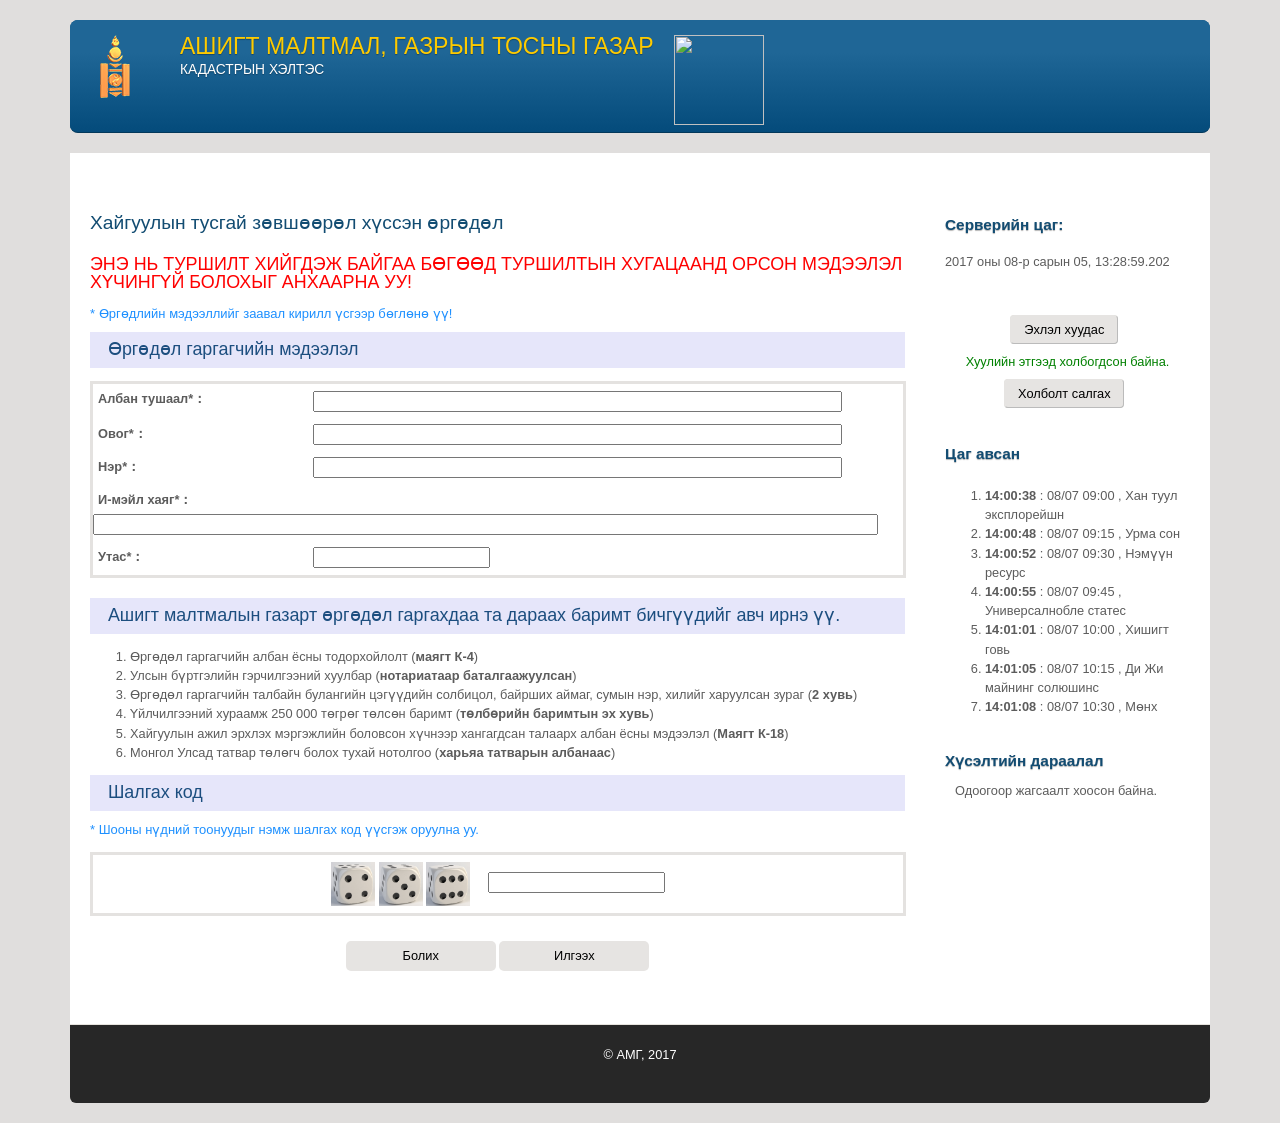
==== commit d580de93: "image update" ====
--- a/page/appform2/index.html
+++ b/page/appform2/index.html
@@ -160,9 +160,9 @@
                     <dl>
                         <dd>
                             <center>
-                                <img src="https://haiguul.mrpam.gov.mn/capture/OTA2MTgwMzI5NjQ1OQ==" width="44" height="44" border="0" style="vertical-align: middle;" name="capture1">
-                                <img src="https://haiguul.mrpam.gov.mn/capture/NzE5NzI2MTU4OTI0Nw==" width="44" height="44" border="0" style="vertical-align: middle;" name="capture2">
-                                <img src="https://haiguul.mrpam.gov.mn/capture/ODQzNjQ4OTQ4NjEwOA==" width="44" height="44" border="0" style="vertical-align: middle;" name="capture3">
+                                <img src="/capture/4.png" width="44" height="44" border="0" style="vertical-align: middle;" name="capture1">
+                                <img src="/capture/5.png" width="44" height="44" border="0" style="vertical-align: middle;" name="capture2">
+                                <img src="/capture/6.png" width="44" height="44" border="0" style="vertical-align: middle;" name="capture3">
                                 &nbsp;&nbsp;&nbsp;
                                 <input tabindex="0" autocomplete="off" name="F1213185216106DT3ZGE" type="text" value="">
                             </center>
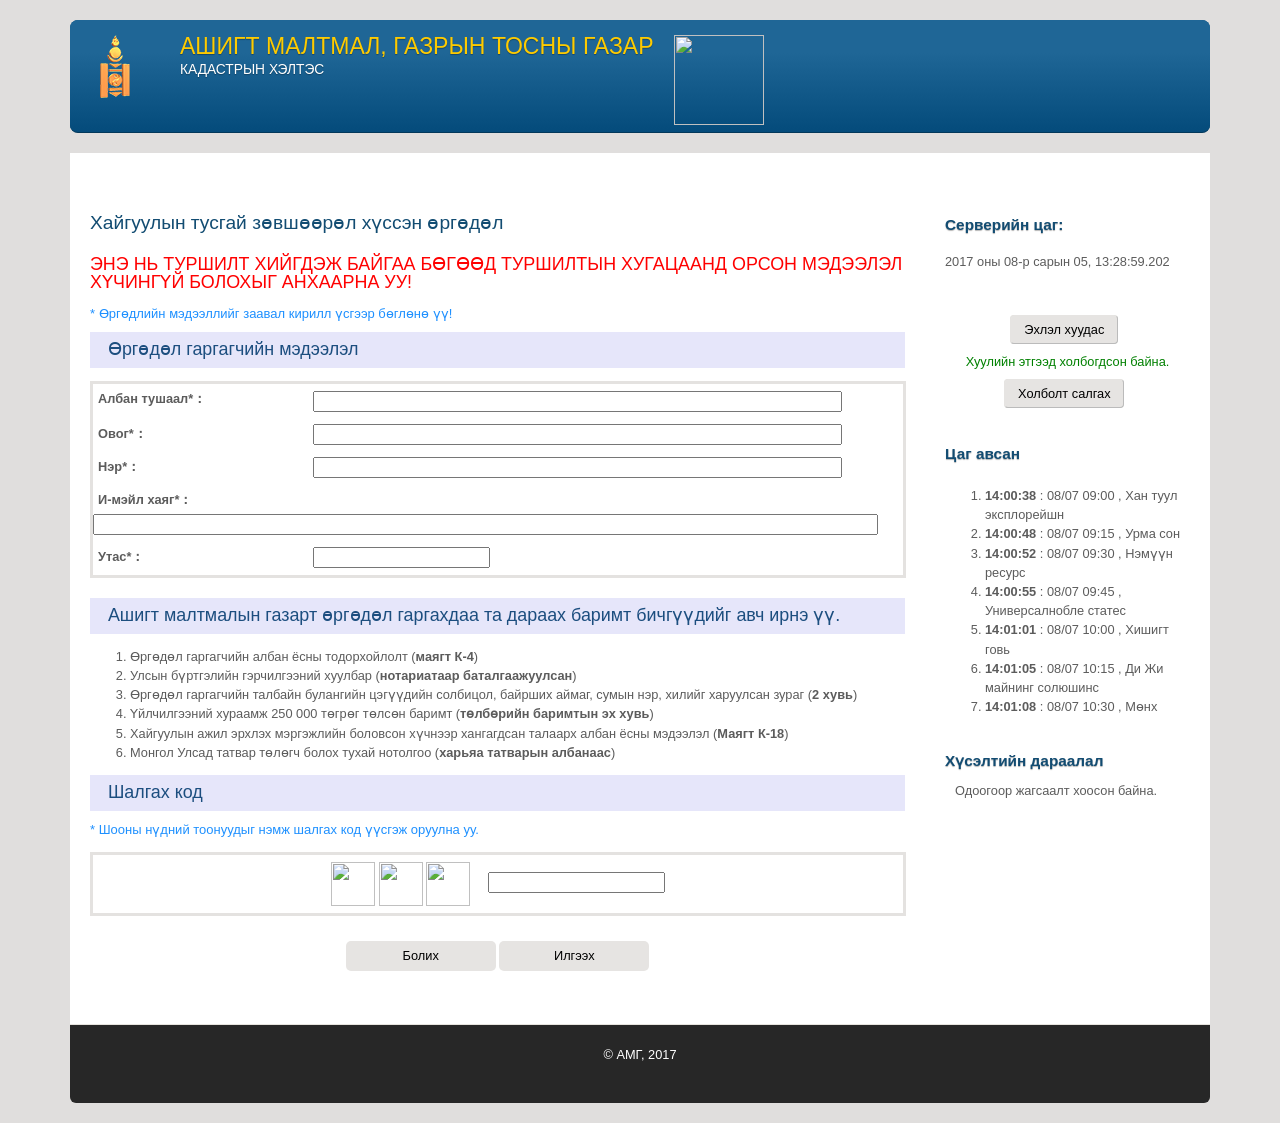
==== commit 42de7c28: "captcha update" ====
--- a/page/appform2/index.html
+++ b/page/appform2/index.html
@@ -160,9 +160,9 @@
                     <dl>
                         <dd>
                             <center>
-                                <img src="/capture/4.png" width="44" height="44" border="0" style="vertical-align: middle;" name="capture1">
-                                <img src="/capture/5.png" width="44" height="44" border="0" style="vertical-align: middle;" name="capture2">
-                                <img src="/capture/6.png" width="44" height="44" border="0" style="vertical-align: middle;" name="capture3">
+                                <img src="/capture/MzEzODM0MzkzMTM5MzkzNDM2MzAzNjM0MzA=" width="44" height="44" border="0" style="vertical-align: middle;" name="capture1">
+                                <img src="/capture/MzgzNzM4MzQzMzM1MzIzNTM4MzAzNzMyMzc=" width="44" height="44" border="0" style="vertical-align: middle;" name="capture2">
+                                <img src="/capture/MzYzMDMwMzIzNzMyMzkzNjM5MzgzMzM3Mzc=" width="44" height="44" border="0" style="vertical-align: middle;" name="capture3">
                                 &nbsp;&nbsp;&nbsp;
                                 <input tabindex="0" autocomplete="off" name="F1213185216106DT3ZGE" type="text" value="">
                             </center>
